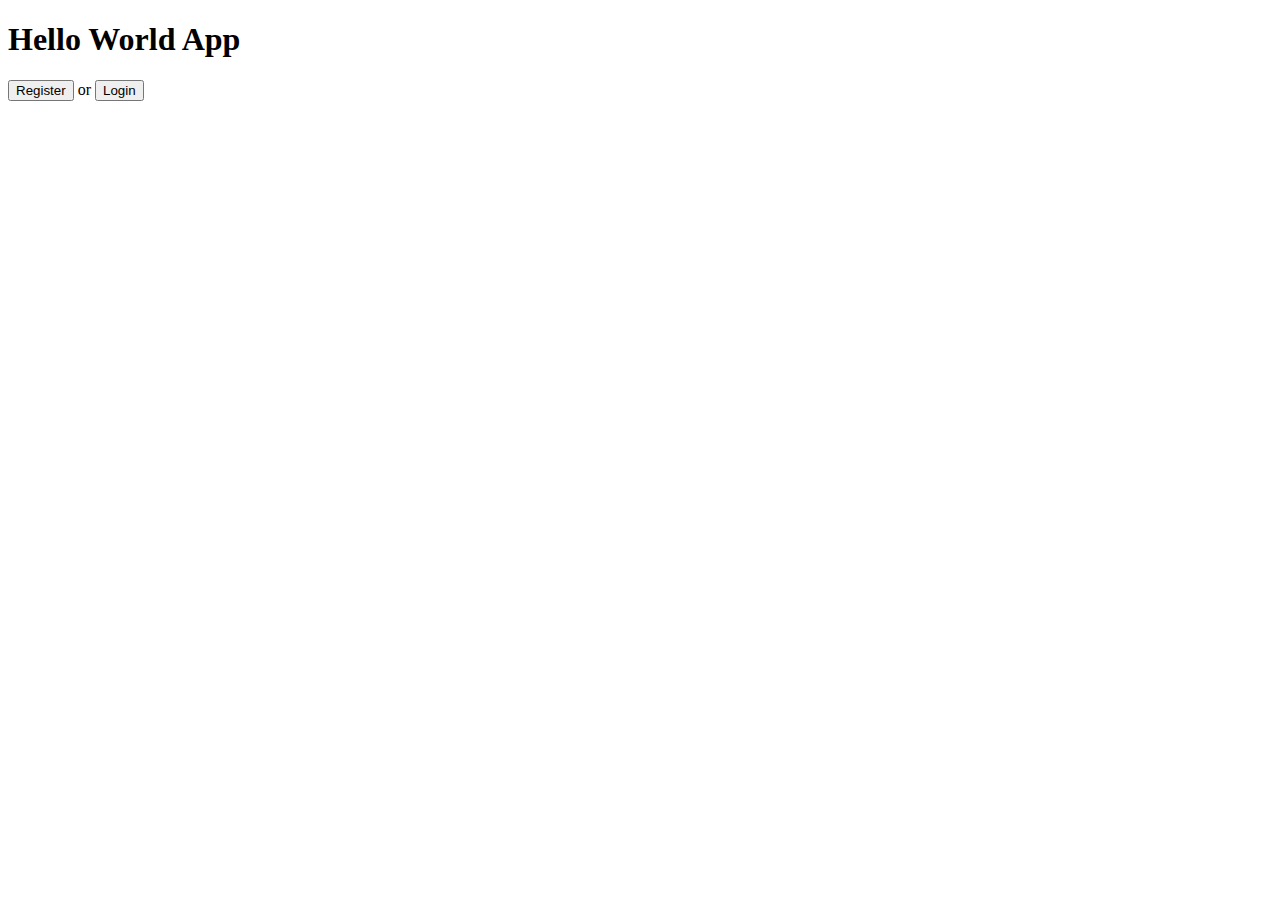
==== staff/mario-rubio/web-apps/index.html @ 9fa5fd8a "add web-apps" ====
<!DOCTYPE html>
<html lang="en">
<head>
    <meta charset="UTF-8">
    <meta name="viewport" content="width=device-width, initial-scale=1.0">
    <title>Document</title>
    <link rel="stylesheet" href="style.css">
</head>
<body>
    <h1>Hello World App</h1>

    <section>
        <button>Register</button> or <button>Login</button>
    </section>

    <section class="off">
        <h2>Register</h2>
            <form action="">
                <input type="text" name="fullname" placeholder="full name" required>
                <input type="e-mail" name="e-mail" placeholder="e-mail" required>
                <input type="password" name="password" placeholder="password" required>
                <input type="password" name="password" placeholder="password" required>
                <button type="submit">Register</button>
            </form>
    </section>

    <section class="off">
        <h2>Login</h2>
            <form action="">
                <input type="e-mail" name="e-mail" placeholder="e-mail" required>
                <input type="password" name="password" placeholder="password" required>
                <button type="submit">Login</button>
            </form>
    </section>
    
    <section class="off">
        <h2>WELCOME!</h2>
    </section>

    <script src="main.js"></script>
    
</body>
</html>
---- staff/mario-rubio/web-apps/style.css ----
.off {
  display: none;
}

/*# sourceMappingURL=style.css.map */
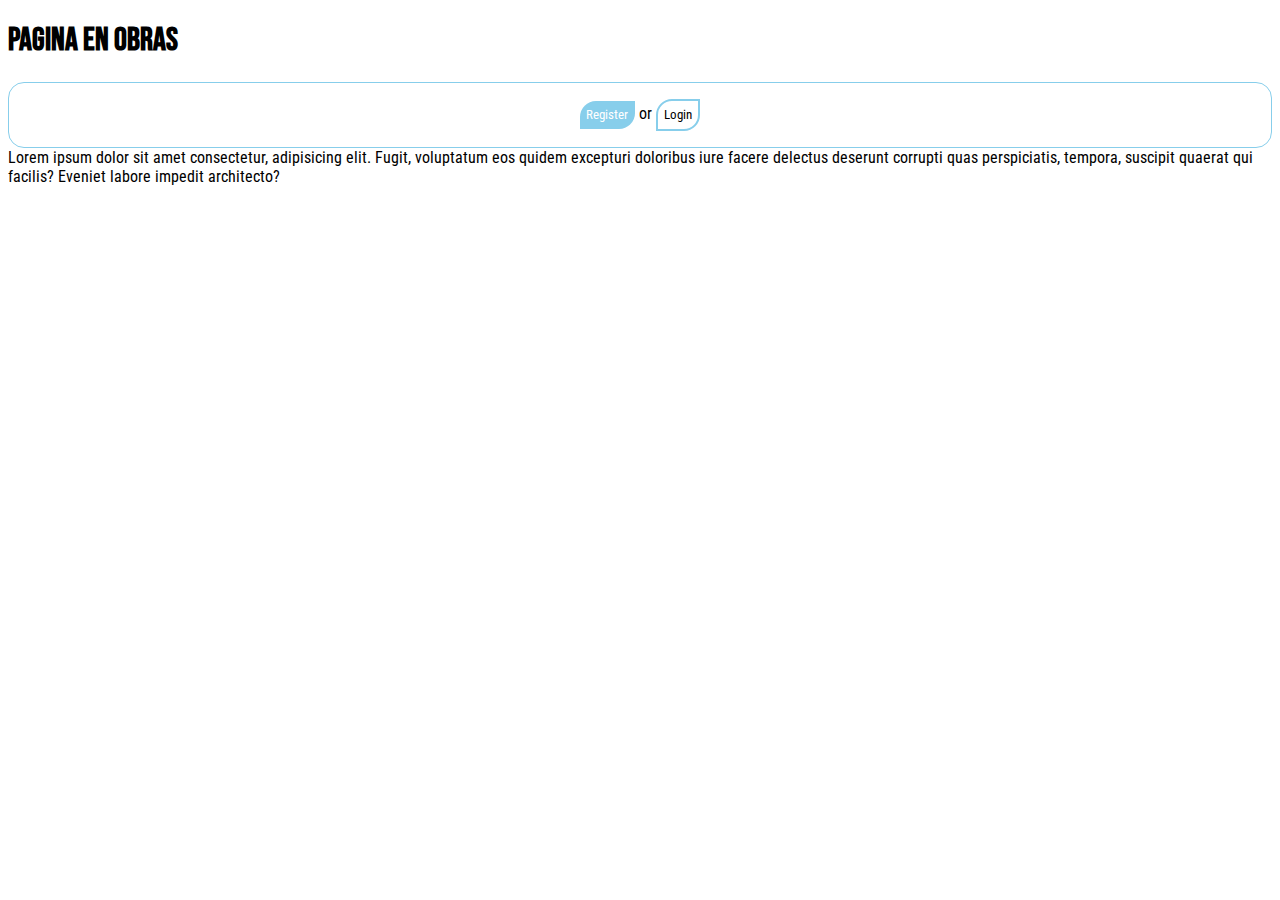
==== commit 5ee8c4d0: "adding more about web-apps" ====
--- a/staff/mario-rubio/web-apps/index.html
+++ b/staff/mario-rubio/web-apps/index.html
@@ -3,41 +3,51 @@
 <head>
     <meta charset="UTF-8">
     <meta name="viewport" content="width=device-width, initial-scale=1.0">
-    <title>Document</title>
-    <link rel="stylesheet" href="style.css">
+    <title>PAGINA EN OBRAS</title>
+    <link rel="stylesheet" href="./style.css">
 </head>
 <body>
-    <h1>Hello World App</h1>
+    <h1 class="title">PAGINA EN OBRAS</h1>
 
-    <section>
-        <button>Register</button> or <button>Login</button>
+    <section class="home">
+        <button class="home__register">Register</button> or <button class="home__login">Login</button>
     </section>
 
-    <section class="off">
+    <section class="register off">
         <h2>Register</h2>
-            <form action="">
+            <form class="register__form">
                 <input type="text" name="fullname" placeholder="full name" required>
-                <input type="e-mail" name="e-mail" placeholder="e-mail" required>
+                <input type="email" name="email" placeholder="e-mail" required>
                 <input type="password" name="password" placeholder="password" required>
-                <input type="password" name="password" placeholder="password" required>
-                <button type="submit">Register</button>
+                <input type="password" name="repassword" placeholder="repeat password" required>
+                <button>Register</button>
             </form>
     </section>
 
-    <section class="off">
+    
+
+    <section class="register-confirm off">
+        Xa tas fichado, ahora tira para <button class="register-confirm__login">Login</button><div class="">
+    </section>
+    <section>Lorem ipsum dolor sit amet consectetur, adipisicing elit. Fugit, voluptatum eos quidem excepturi doloribus iure facere delectus deserunt corrupti quas perspiciatis, tempora, suscipit quaerat qui facilis? Eveniet labore impedit architecto?
+    </section>
+
+    <section class="login off">
         <h2>Login</h2>
-            <form action="">
+            <form class="login__form">
                 <input type="e-mail" name="e-mail" placeholder="e-mail" required>
                 <input type="password" name="password" placeholder="password" required>
-                <button type="submit">Login</button>
+                <button>Login</button>
             </form>
     </section>
     
-    <section class="off">
-        <h2>WELCOME!</h2>
+    <section class="welcome off">
+        <h2>Xa tas dentro!</h2>
     </section>
-
-    <script src="main.js"></script>
+<!-- LOS SCRIPT EN ESTE ORDEN PARA QUE CARGUEN CORRECTAMENTE LOS DATOS-->
+    <script src="./data.js"></script>
+    <script src="./logic.js"></script>
+    <script src="./main.js"></script>
     
 </body>
 </html>--- a/staff/mario-rubio/web-apps/style.css
+++ b/staff/mario-rubio/web-apps/style.css
@@ -1,5 +1,61 @@
+@import url("https://fonts.googleapis.com/css2?family=Bebas+Neue&display=swap");
+@import url("https://fonts.googleapis.com/css2?family=Roboto+Condensed&display=swap");
+* {
+  font-family: Roboto Condensed;
+}
+
+button {
+  border-style: none;
+}
+button:focus {
+  outline: 0;
+}
+
 .off {
   display: none;
 }
 
+.title {
+  font-family: Bebas Neue;
+}
+
+.home {
+  border: 1px solid skyblue;
+  padding: 1rem;
+  border-radius: 1rem;
+  text-align: center;
+}
+.home__register {
+  background-color: skyblue;
+  color: white;
+  border-radius: 1rem 0 1rem 0;
+  padding: 0.4rem;
+}
+.home__login {
+  border-style: solid;
+  border-color: skyblue;
+  background-color: transparent;
+  border-radius: 1rem 0 1rem 0;
+  padding: 0.4rem;
+}
+.home__login:hover {
+  background-color: #E9F6FD;
+}
+
+.register {
+  background-color: red;
+}
+
+.register-confirm {
+  background-color: greenyellow;
+}
+
+.login {
+  background-color: yellow;
+}
+
+.welcome {
+  background-color: plum;
+}
+
 /*# sourceMappingURL=style.css.map */
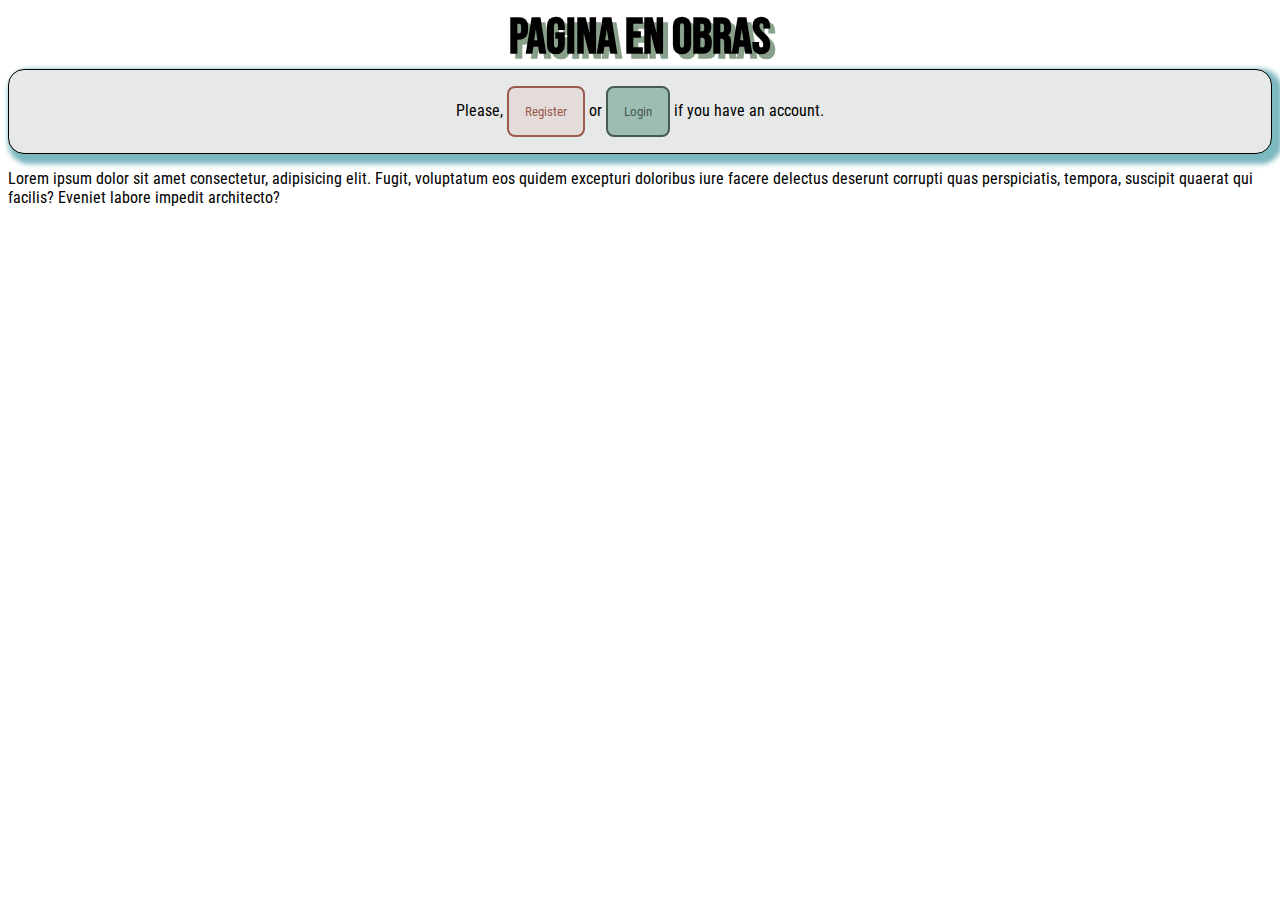
==== commit 1ff3123f: "changes in files" ====
--- a/staff/mario-rubio/web-apps/index.html
+++ b/staff/mario-rubio/web-apps/index.html
@@ -10,7 +10,7 @@
     <h1 class="title">PAGINA EN OBRAS</h1>
 
     <section class="home">
-        <button class="home__register">Register</button> or <button class="home__login">Login</button>
+        Please, <button class="home__register">Register</button> or <button class="home__login">Login</button> if you have an account.
     </section>
 
     <section class="register off">
@@ -48,6 +48,6 @@
     <script src="./data.js"></script>
     <script src="./logic.js"></script>
     <script src="./main.js"></script>
-    
+        
 </body>
 </html>--- a/staff/mario-rubio/web-apps/style.css
+++ b/staff/mario-rubio/web-apps/style.css
@@ -17,41 +17,51 @@
 
 .title {
   font-family: Bebas Neue;
+  text-shadow: 5px 5px #89A18B;
+  font-size: 50px;
+  text-align: center;
+  margin: 1px;
 }
 
 .home {
-  border: 1px solid skyblue;
+  border: 1px solid;
+  background-color: #e6e9e8;
   padding: 1rem;
   border-radius: 1rem;
+  box-shadow: 5px 5px 5px 5px #7BB8BF;
   text-align: center;
+  margin-bottom: 15px;
 }
 .home__register {
-  background-color: skyblue;
-  color: white;
-  border-radius: 1rem 0 1rem 0;
-  padding: 0.4rem;
+  border-style: solid;
+  border-color: #9E594D;
+  background-color: #E4DCDA;
+  color: #9E594D;
+  border-radius: 0.5rem;
+  padding: 1rem;
 }
 .home__login {
   border-style: solid;
-  border-color: skyblue;
-  background-color: transparent;
-  border-radius: 1rem 0 1rem 0;
-  padding: 0.4rem;
+  border-color: #455a53;
+  background-color: #9DBDB2;
+  color: #455a53;
+  border-radius: 0.5rem;
+  padding: 1rem;
 }
 .home__login:hover {
   background-color: #E9F6FD;
 }
 
 .register {
-  background-color: red;
+  background-color: #E4DCDA;
 }
 
 .register-confirm {
-  background-color: greenyellow;
+  background-color: #9E594D;
 }
 
 .login {
-  background-color: yellow;
+  background-color: #9DBDB2;
 }
 
 .welcome {
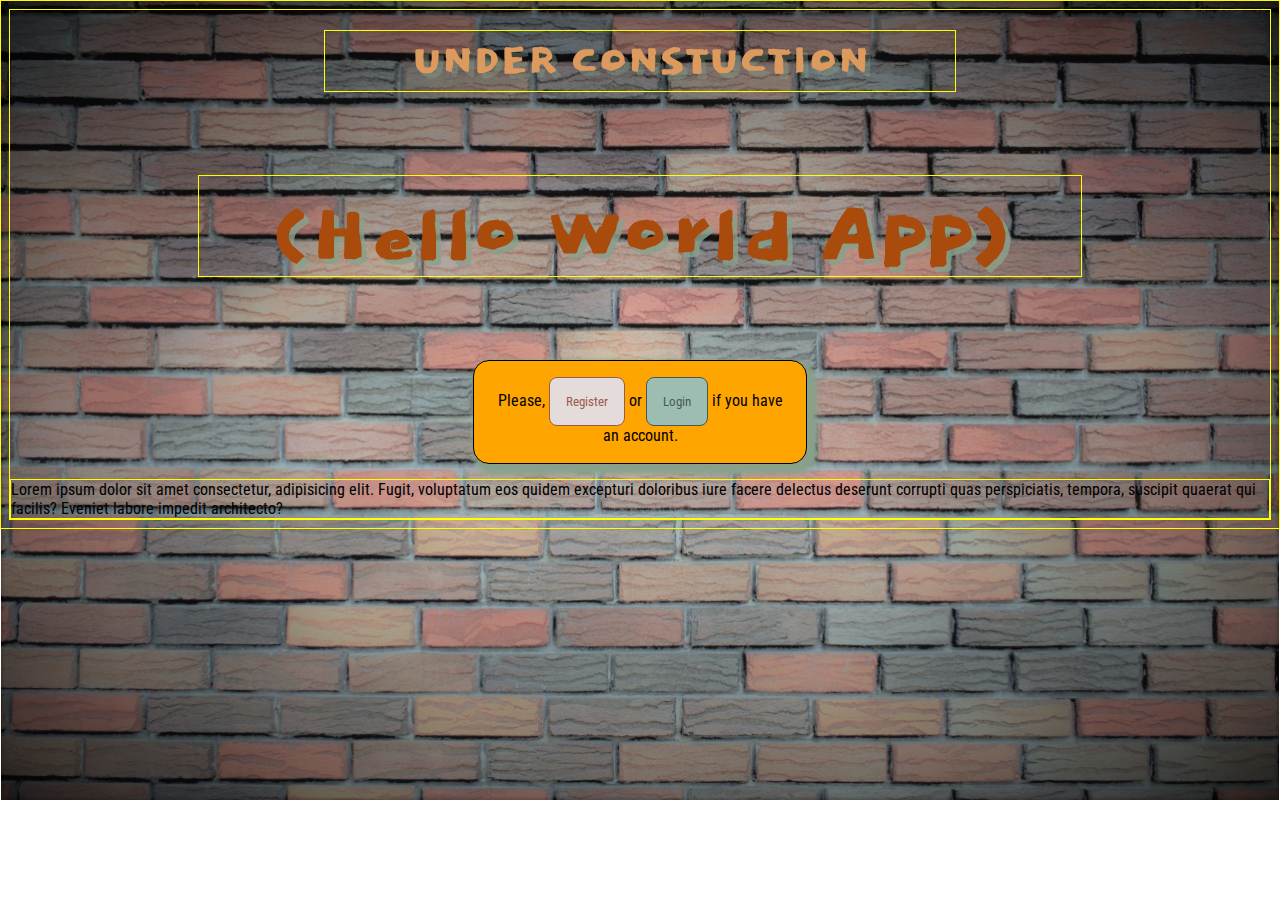
==== commit 997a32ef: "going on sass" ====
--- a/staff/mario-rubio/web-apps/index.html
+++ b/staff/mario-rubio/web-apps/index.html
@@ -3,11 +3,12 @@
 <head>
     <meta charset="UTF-8">
     <meta name="viewport" content="width=device-width, initial-scale=1.0">
-    <title>PAGINA EN OBRAS</title>
+    <title>Hello World App</title>
     <link rel="stylesheet" href="./style.css">
 </head>
 <body>
-    <h1 class="title">PAGINA EN OBRAS</h1>
+    <h1 class="subtitle">UNDER CONSTUCTION</h1>
+    <h2 class="title">(Hello World App)</h2>
 
     <section class="home">
         Please, <button class="home__register">Register</button> or <button class="home__login">Login</button> if you have an account.
@@ -27,7 +28,7 @@
     
 
     <section class="register-confirm off">
-        Xa tas fichado, ahora tira para <button class="register-confirm__login">Login</button><div class="">
+        User registered successfully, proceed to <button class="register-confirm__login">Login</button>
     </section>
     <section>Lorem ipsum dolor sit amet consectetur, adipisicing elit. Fugit, voluptatum eos quidem excepturi doloribus iure facere delectus deserunt corrupti quas perspiciatis, tempora, suscipit quaerat qui facilis? Eveniet labore impedit architecto?
     </section>
@@ -42,12 +43,20 @@
     </section>
     
     <section class="welcome off">
-        <h2>Xa tas dentro!</h2>
+        <h2>Welcomw to Hello World App!</h2>
     </section>
 <!-- LOS SCRIPT EN ESTE ORDEN PARA QUE CARGUEN CORRECTAMENTE LOS DATOS-->
     <script src="./data.js"></script>
-    <script src="./logic.js"></script>
+    <script src="./logic/register-user.js"></script>
+    <script src="./logic/authenticate-user.js"></script>
+
+    <script src="./components/tittle.js"></script>
+    <script src="./components/home.js"></script>
+    <script src="./components/register.js"></script>
+    <script src="./components/register-confirm.js"></script>
+    <script src="./components/login.js"></script>
+    
     <script src="./main.js"></script>
-        
+    
 </body>
 </html>--- a/staff/mario-rubio/web-apps/style.css
+++ b/staff/mario-rubio/web-apps/style.css
@@ -1,7 +1,15 @@
 @import url("https://fonts.googleapis.com/css2?family=Bebas+Neue&display=swap");
 @import url("https://fonts.googleapis.com/css2?family=Roboto+Condensed&display=swap");
+@import url("https://fonts.googleapis.com/css2?family=Dokdo&display=swap");
 * {
+  border: 1px solid yellow;
   font-family: Roboto Condensed;
+}
+
+body {
+  background-image: url(./ladrillos1.jpg);
+  background-size: 100%;
+  background-repeat: no-repeat;
 }
 
 button {
@@ -16,21 +24,42 @@
 }
 
 .title {
-  font-family: Bebas Neue;
-  text-shadow: 5px 5px #89A18B;
+  height: 100px;
+  width: 70%;
+  font-family: Dokdo;
+  text-shadow: 5px 5px #89a18bd3;
+  font-size: 100px;
+  color: #a84b0c;
+  text-align: center;
+  margin-right: auto;
+  margin-left: auto;
+}
+
+.subtitle {
+  height: 60px;
+  width: 50%;
+  font-family: Dokdo;
+  text-shadow: 5px 5px #89a18b63;
   font-size: 50px;
+  color: #DC9A5F;
   text-align: center;
-  margin: 1px;
+  margin: 20px;
+  margin-right: auto;
+  margin-left: auto;
 }
 
 .home {
   border: 1px solid;
-  background-color: #e6e9e8;
+  background-color: orange;
   padding: 1rem;
   border-radius: 1rem;
-  box-shadow: 5px 5px 5px 5px #7BB8BF;
+  box-shadow: 5px 5px 5px 5px #89A18B;
   text-align: center;
   margin-bottom: 15px;
+  margin-right: auto;
+  margin-left: auto;
+  height: 70px;
+  width: 300px;
 }
 .home__register {
   border-style: solid;
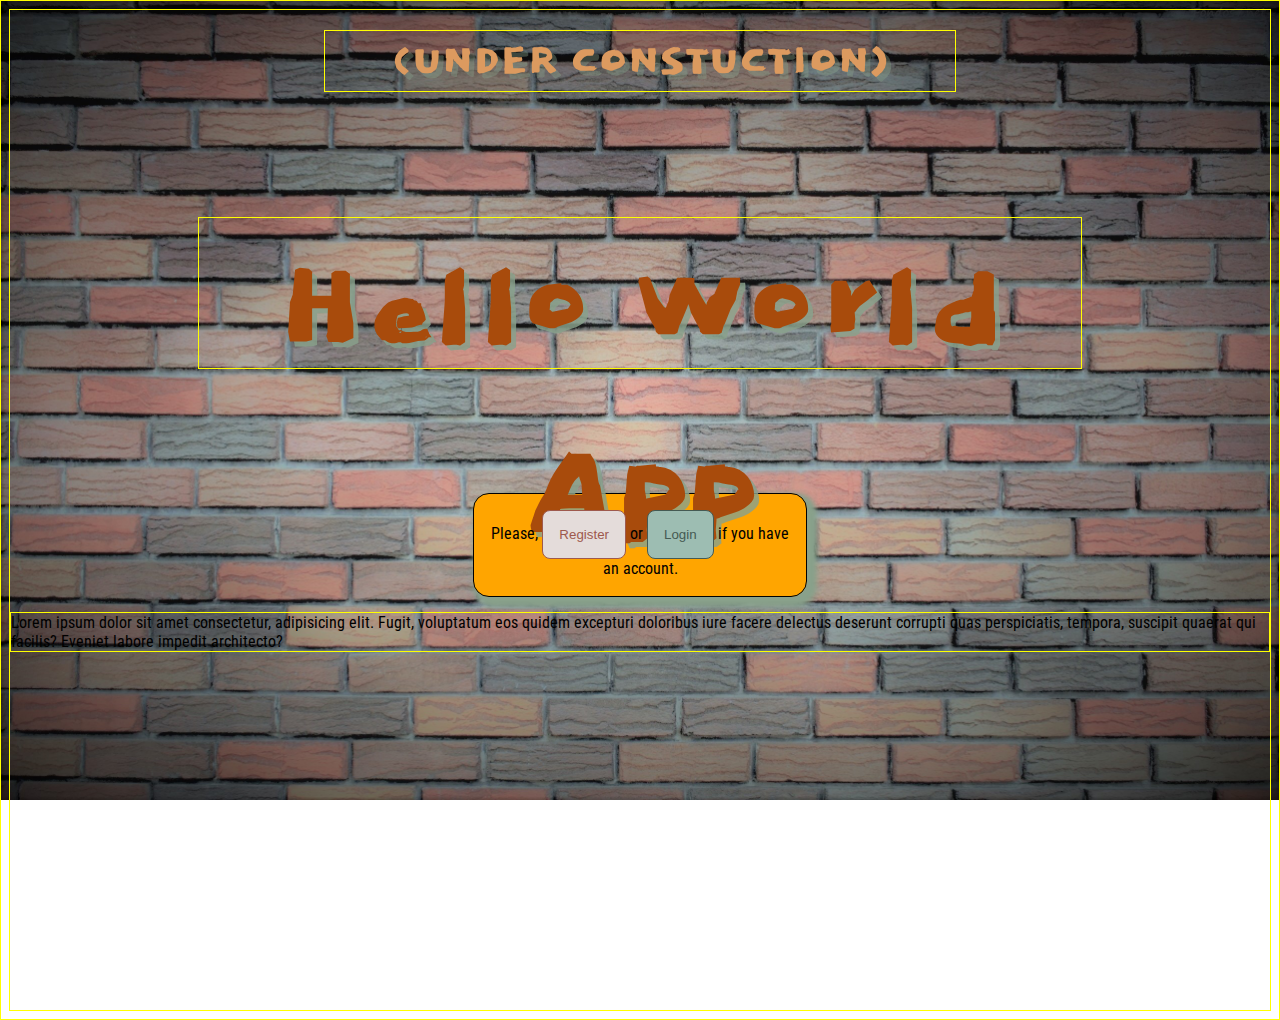
==== commit e776627a: "more changes" ====
--- a/staff/mario-rubio/web-apps/index.html
+++ b/staff/mario-rubio/web-apps/index.html
@@ -7,8 +7,8 @@
     <link rel="stylesheet" href="./style.css">
 </head>
 <body>
-    <h1 class="subtitle">UNDER CONSTUCTION</h1>
-    <h2 class="title">(Hello World App)</h2>
+    <h1 class="subtitle">(UNDER CONSTUCTION)</h1>
+    <h2 class="title">Hello World App</h2>
 
     <section class="home">
         Please, <button class="home__register">Register</button> or <button class="home__login">Login</button> if you have an account.
--- a/staff/mario-rubio/web-apps/style.css
+++ b/staff/mario-rubio/web-apps/style.css
@@ -3,13 +3,14 @@
 @import url("https://fonts.googleapis.com/css2?family=Dokdo&display=swap");
 * {
   border: 1px solid yellow;
-  font-family: Roboto Condensed;
 }
 
 body {
   background-image: url(./ladrillos1.jpg);
   background-size: 100%;
   background-repeat: no-repeat;
+  font-family: Roboto Condensed;
+  height: 1000px;
 }
 
 button {
@@ -24,11 +25,11 @@
 }
 
 .title {
-  height: 100px;
+  height: 150px;
   width: 70%;
   font-family: Dokdo;
   text-shadow: 5px 5px #89a18bd3;
-  font-size: 100px;
+  font-size: 150px;
   color: #a84b0c;
   text-align: center;
   margin-right: auto;
